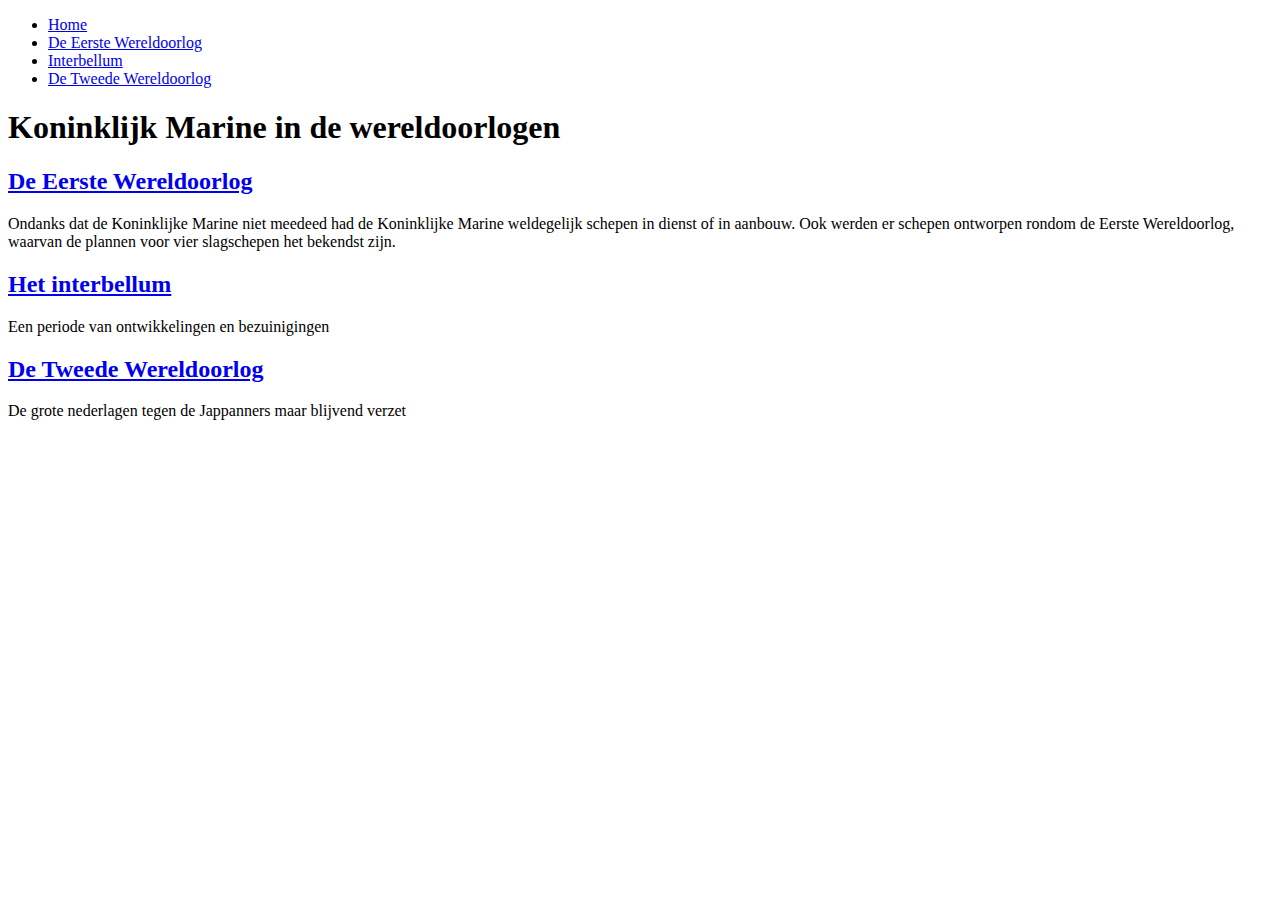
==== index.html @ 85ffba21 "Create index.html" ====
<!DOCTYPE html>

<html>
<head>
<title>index</title>
<link rel="stylesheet" type="text/css" href="style.css">
<link rel="icon" href="Afbeeldingen/km_jack.png">
</head>
<body>
<div class="balk">
<ul>
<li><a href="index.html">Home </a></li>
<li><a href="wo1.html">De Eerste Wereldoorlog </a></li>
<li><a href="interbellum.html">Interbellum </a></li>
<li><a href="wo2.html">De Tweede Wereldoorlog </a></li>
</ul>
</div>
<h1>Koninklijk Marine in de wereldoorlogen</h1>
<div class="kop">
<h2><a href="wo1.html">De Eerste Wereldoorlog</a></h2>
<p>Ondanks dat de Koninklijke Marine niet meedeed had de Koninklijke Marine weldegelijk schepen in dienst of in aanbouw. Ook werden er schepen ontworpen rondom de Eerste Wereldoorlog, waarvan de plannen voor vier slagschepen het bekendst zijn.</p>
<h2><a href="interbellum.html">Het interbellum</a></h2>
<p>Een periode van ontwikkelingen en bezuinigingen</p>
<h2><a href="wo2.html">De Tweede Wereldoorlog</a></h2>
<p>De grote nederlagen tegen de Jappanners maar blijvend verzet</p>
</div>
</body>
</html>
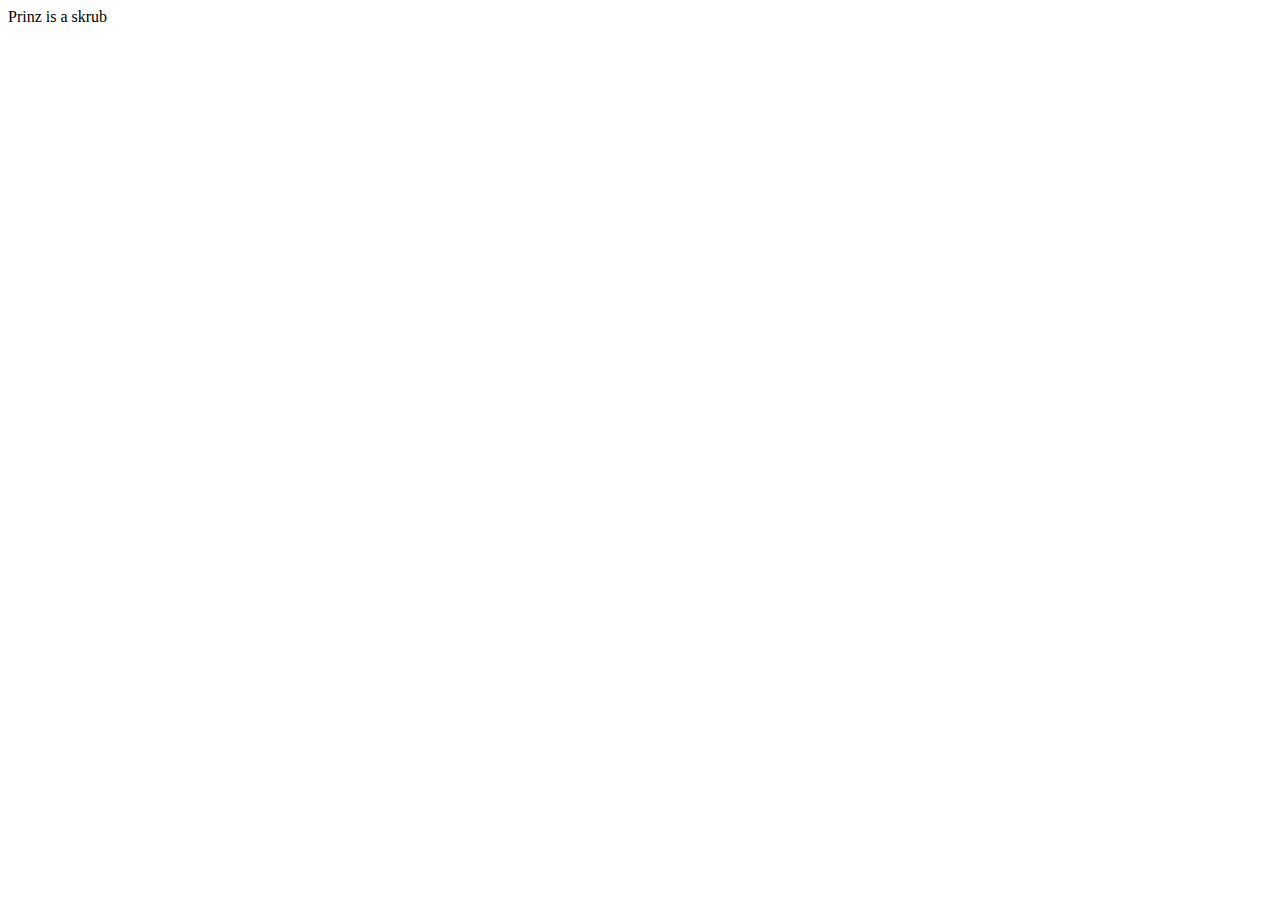
==== commit df87ffb4: "Update index.html" ====
--- a/index.html
+++ b/index.html
@@ -7,22 +7,7 @@
 <link rel="icon" href="Afbeeldingen/km_jack.png">
 </head>
 <body>
-<div class="balk">
-<ul>
-<li><a href="index.html">Home </a></li>
-<li><a href="wo1.html">De Eerste Wereldoorlog </a></li>
-<li><a href="interbellum.html">Interbellum </a></li>
-<li><a href="wo2.html">De Tweede Wereldoorlog </a></li>
-</ul>
-</div>
-<h1>Koninklijk Marine in de wereldoorlogen</h1>
-<div class="kop">
-<h2><a href="wo1.html">De Eerste Wereldoorlog</a></h2>
-<p>Ondanks dat de Koninklijke Marine niet meedeed had de Koninklijke Marine weldegelijk schepen in dienst of in aanbouw. Ook werden er schepen ontworpen rondom de Eerste Wereldoorlog, waarvan de plannen voor vier slagschepen het bekendst zijn.</p>
-<h2><a href="interbellum.html">Het interbellum</a></h2>
-<p>Een periode van ontwikkelingen en bezuinigingen</p>
-<h2><a href="wo2.html">De Tweede Wereldoorlog</a></h2>
-<p>De grote nederlagen tegen de Jappanners maar blijvend verzet</p>
+Prinz is a skrub
 </div>
 </body>
 </html>
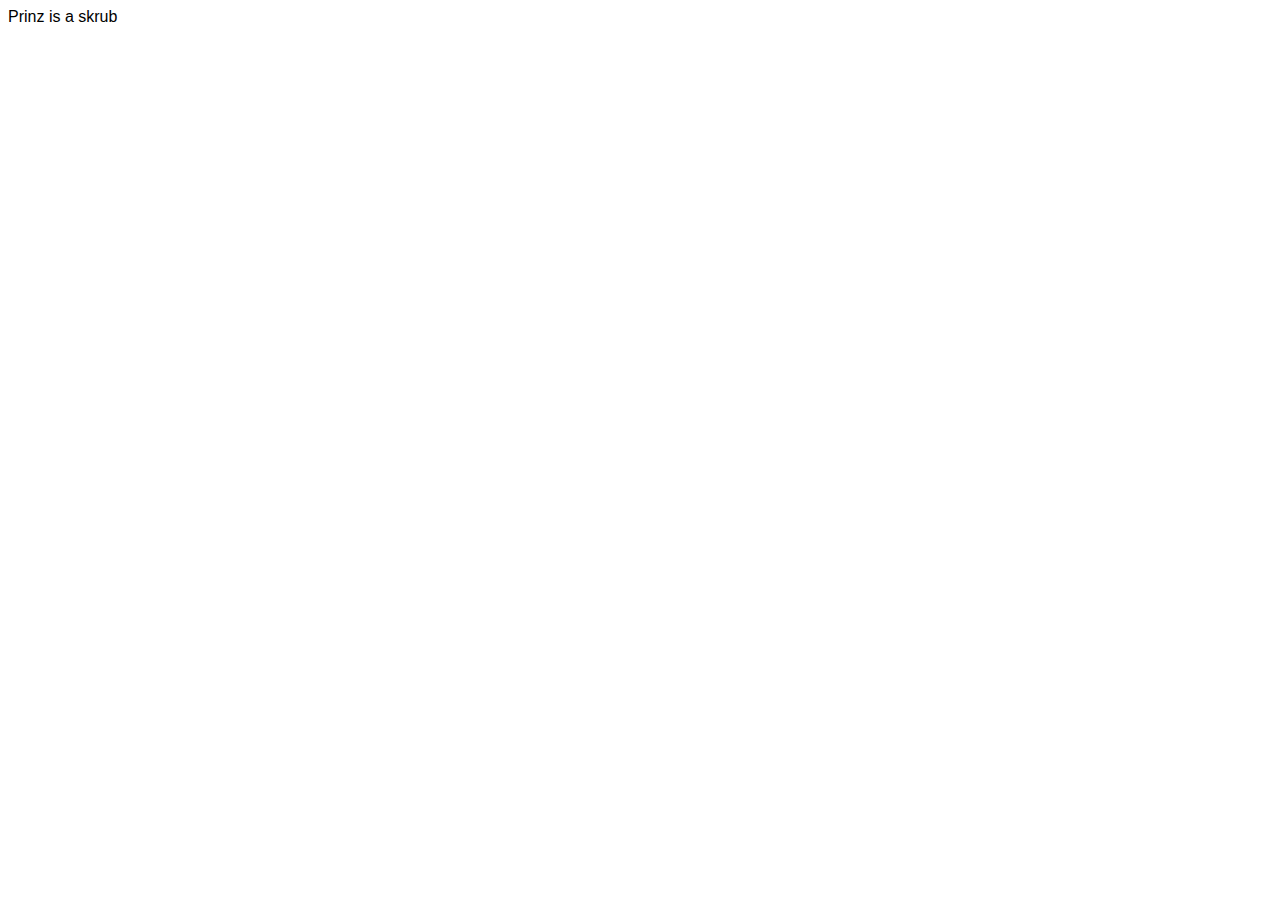
==== commit 513bf4ea: "Update index.html" ====
--- a/index.html
+++ b/index.html
@@ -4,7 +4,7 @@
 <head>
 <title>index</title>
 <link rel="stylesheet" type="text/css" href="style.css">
-<link rel="icon" href="Afbeeldingen/km_jack.png">
+<link rel="icon" href="nethball.png">
 </head>
 <body>
 Prinz is a skrub
--- a/style.css
+++ b/style.css
@@ -0,0 +1,75 @@
+.kop {
+  background-image: url("https://upload.wikimedia.org/wikipedia/commons/thumb/f/fc/Naval_Jack_of_the_Netherlands.svg/1200px-Naval_Jack_of_the_Netherlands.svg.png");
+  background-position: center center;
+  background-size: cover;
+  height: 479px;
+  width: 640px;
+}
+* {
+  font-family: 'Open Sans', sans-serif;
+}
+
+h1 {
+  font-color: black;
+  }
+  
+  /* niet gebruikte link */
+a:link {
+    color: green;
+	 text-decoration: none;
+	 font-weight: bold;
+}
+
+/* al gebruikte link */
+a:visited {
+    color: purple;
+	 text-decoration: none;
+	 font-weight: bold;
+}
+
+/* hang boven link */
+a:hover {
+    color: red;
+	 text-decoration: none;
+	 font-weight: bold;
+}
+
+/* geselecteerde link */
+a:active {
+    color: blue;
+	 text-decoration: none;
+	 font-weight: bold;
+}
+
+.balk {
+ margin: 5px;
+ padding: 5px;
+ border: 1px solid black;
+ background-color: Orange;
+ text-align: center;
+}
+
+.balk ul li {
+ display: inline; 
+ padding: 0 5px;
+ width: 40px;
+}
+
+.balk ul li a:hover {
+ color: #FFF;
+ border-bottom: 3px solid #FFF;
+}
+
+.tussenlijst {
+color: black;
+text-decoration: none;
+}
+
+table, th, td {
+    border: 1px solid black;
+	border-spacing: 0px;
+}
+
+.fotobodem {
+font-style: italic;
+}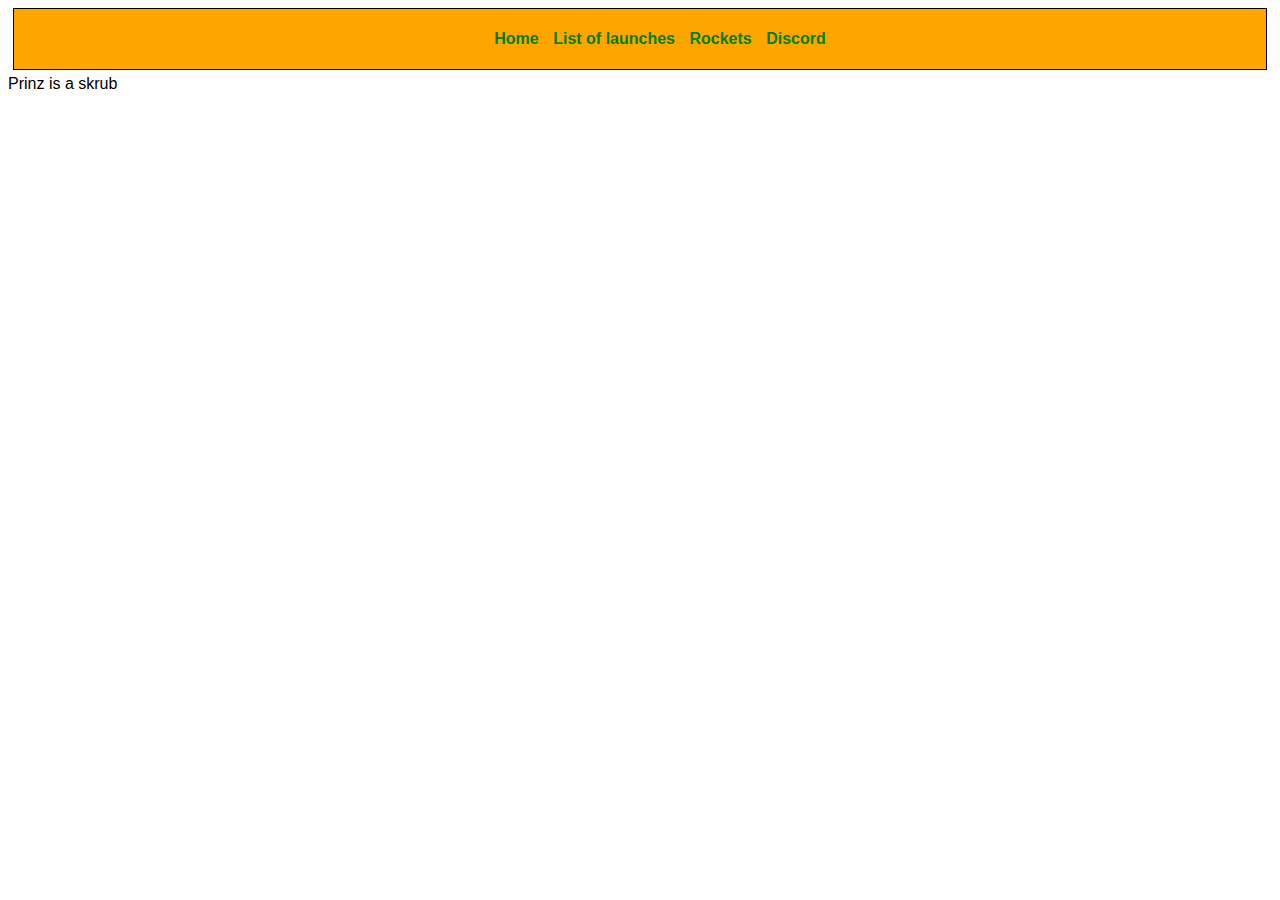
==== commit 1d7782bd: "Update index.html" ====
--- a/index.html
+++ b/index.html
@@ -2,11 +2,19 @@
 
 <html>
 <head>
-<title>index</title>
+<title>Dutchy's Spacelaunches Channel 2.0</title>
 <link rel="stylesheet" type="text/css" href="style.css">
 <link rel="icon" href="nethball.png">
 </head>
 <body>
+<div class="balk">
+<ul>
+<li><a href="index.html">Home </a></li>
+<li><a href="wo1.html">List of launches </a></li>
+<li><a href="interbellum.html">Rockets </a></li>
+<li><a href="wo2.html">Discord </a></li>
+</ul>
+</div>
 Prinz is a skrub
 </div>
 </body>
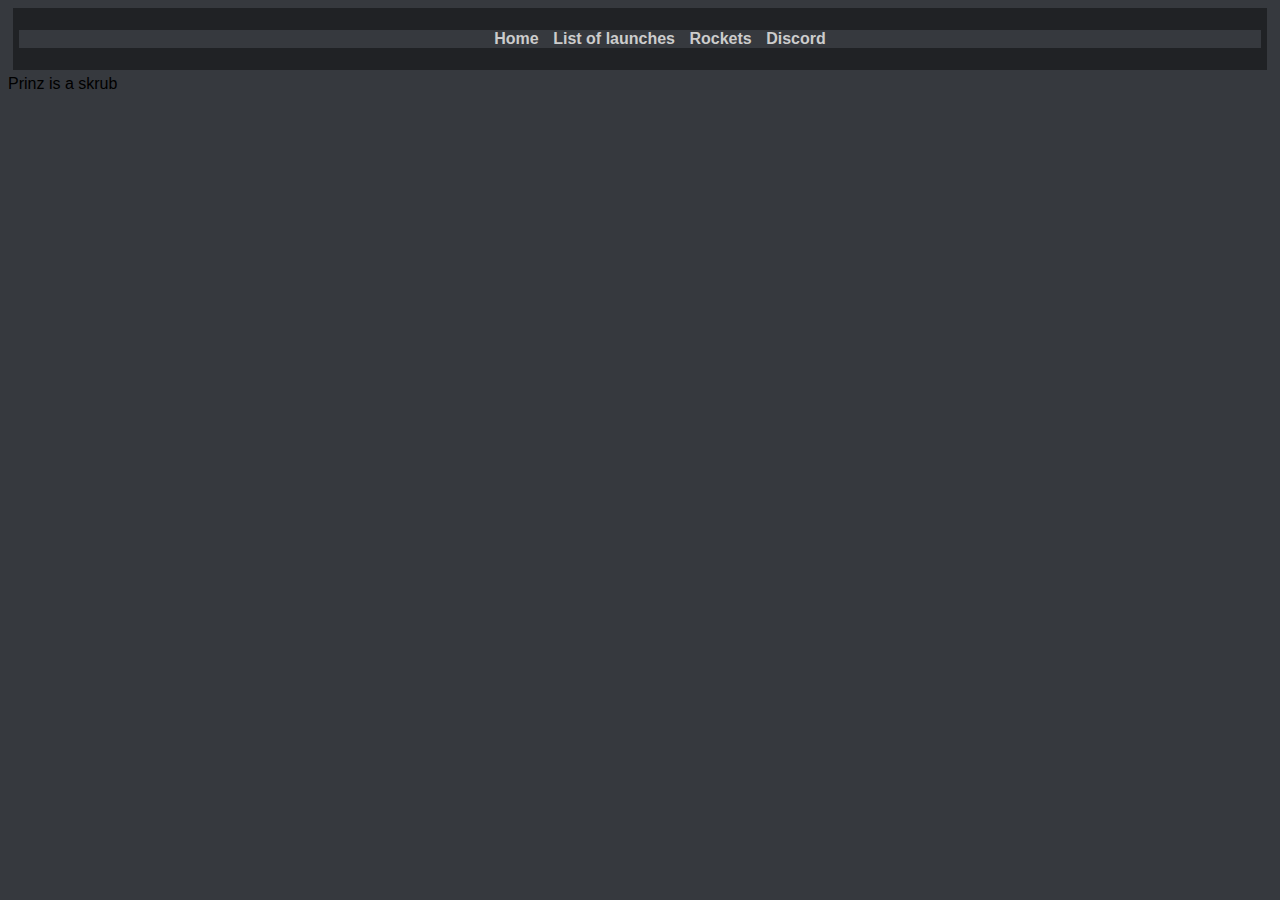
==== commit d9e93ad1: "Update index.html" ====
--- a/index.html
+++ b/index.html
@@ -7,15 +7,17 @@
 <link rel="icon" href="nethball.png">
 </head>
 <body>
+<div class="alles">
 <div class="balk">
 <ul>
 <li><a href="index.html">Home </a></li>
-<li><a href="wo1.html">List of launches </a></li>
-<li><a href="interbellum.html">Rockets </a></li>
-<li><a href="wo2.html">Discord </a></li>
+<li><a href="list.html">List of launches </a></li>
+<li><a href="rockets.html">Rockets </a></li>
+<li><a href="discord.html">Discord </a></li>
 </ul>
 </div>
 Prinz is a skrub
 </div>
+</div>
 </body>
 </html>
--- a/style.css
+++ b/style.css
@@ -1,28 +1,23 @@
-.kop {
-  background-image: url("https://upload.wikimedia.org/wikipedia/commons/thumb/f/fc/Naval_Jack_of_the_Netherlands.svg/1200px-Naval_Jack_of_the_Netherlands.svg.png");
-  background-position: center center;
-  background-size: cover;
-  height: 479px;
-  width: 640px;
-}
 * {
   font-family: 'Open Sans', sans-serif;
+  font-color: #cccccc;
+   background-color: #36393e;
 }
 
 h1 {
-  font-color: black;
+  font-color: #cccccc;
   }
   
   /* niet gebruikte link */
 a:link {
-    color: green;
+    color: #cccccc;
 	 text-decoration: none;
 	 font-weight: bold;
 }
 
 /* al gebruikte link */
 a:visited {
-    color: purple;
+    color: #cccccc;
 	 text-decoration: none;
 	 font-weight: bold;
 }
@@ -44,8 +39,8 @@
 .balk {
  margin: 5px;
  padding: 5px;
- border: 1px solid black;
- background-color: Orange;
+ border: 1px solid #202225;
+ background-color: #202225;
  text-align: center;
 }
 
@@ -53,11 +48,6 @@
  display: inline; 
  padding: 0 5px;
  width: 40px;
-}
-
-.balk ul li a:hover {
- color: #FFF;
- border-bottom: 3px solid #FFF;
 }
 
 .tussenlijst {
@@ -72,4 +62,8 @@
 
 .fotobodem {
 font-style: italic;
-}+}
+
+.alles {
+font-color: #cccccc;;
+}
